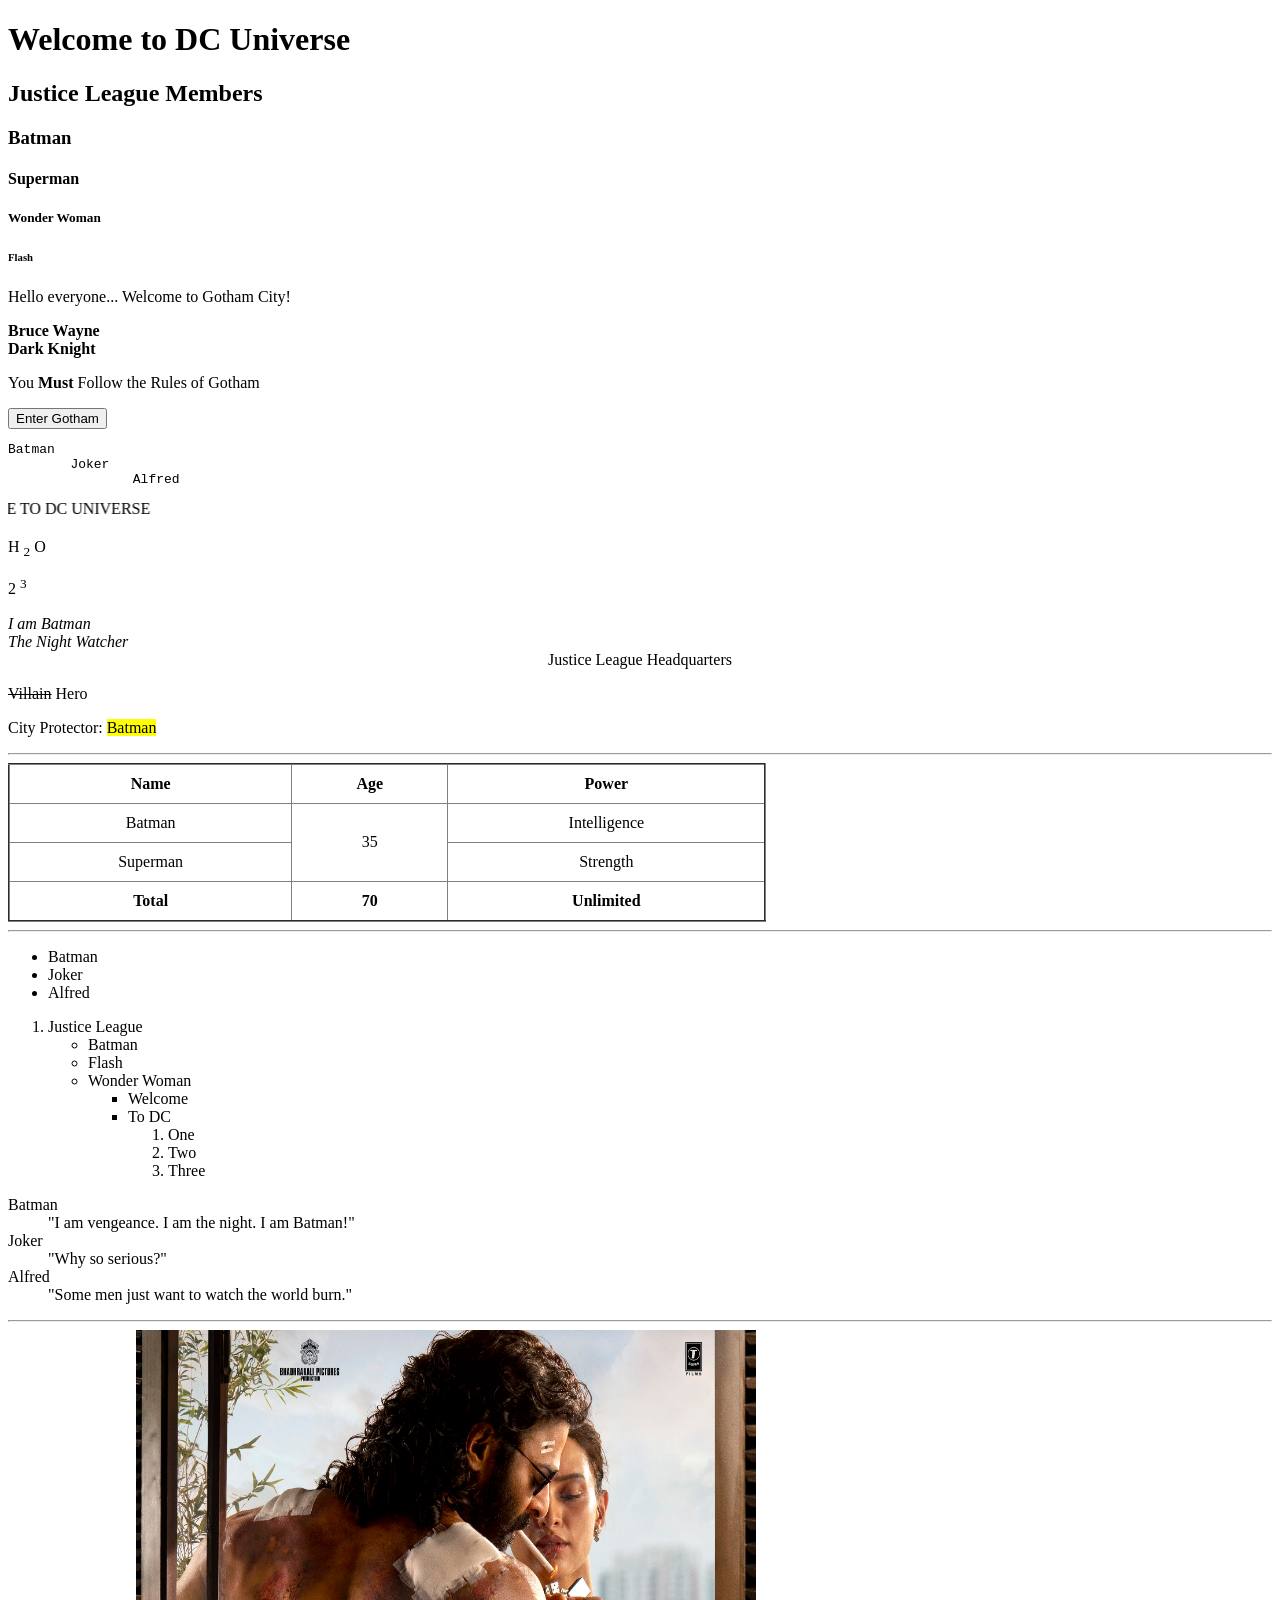
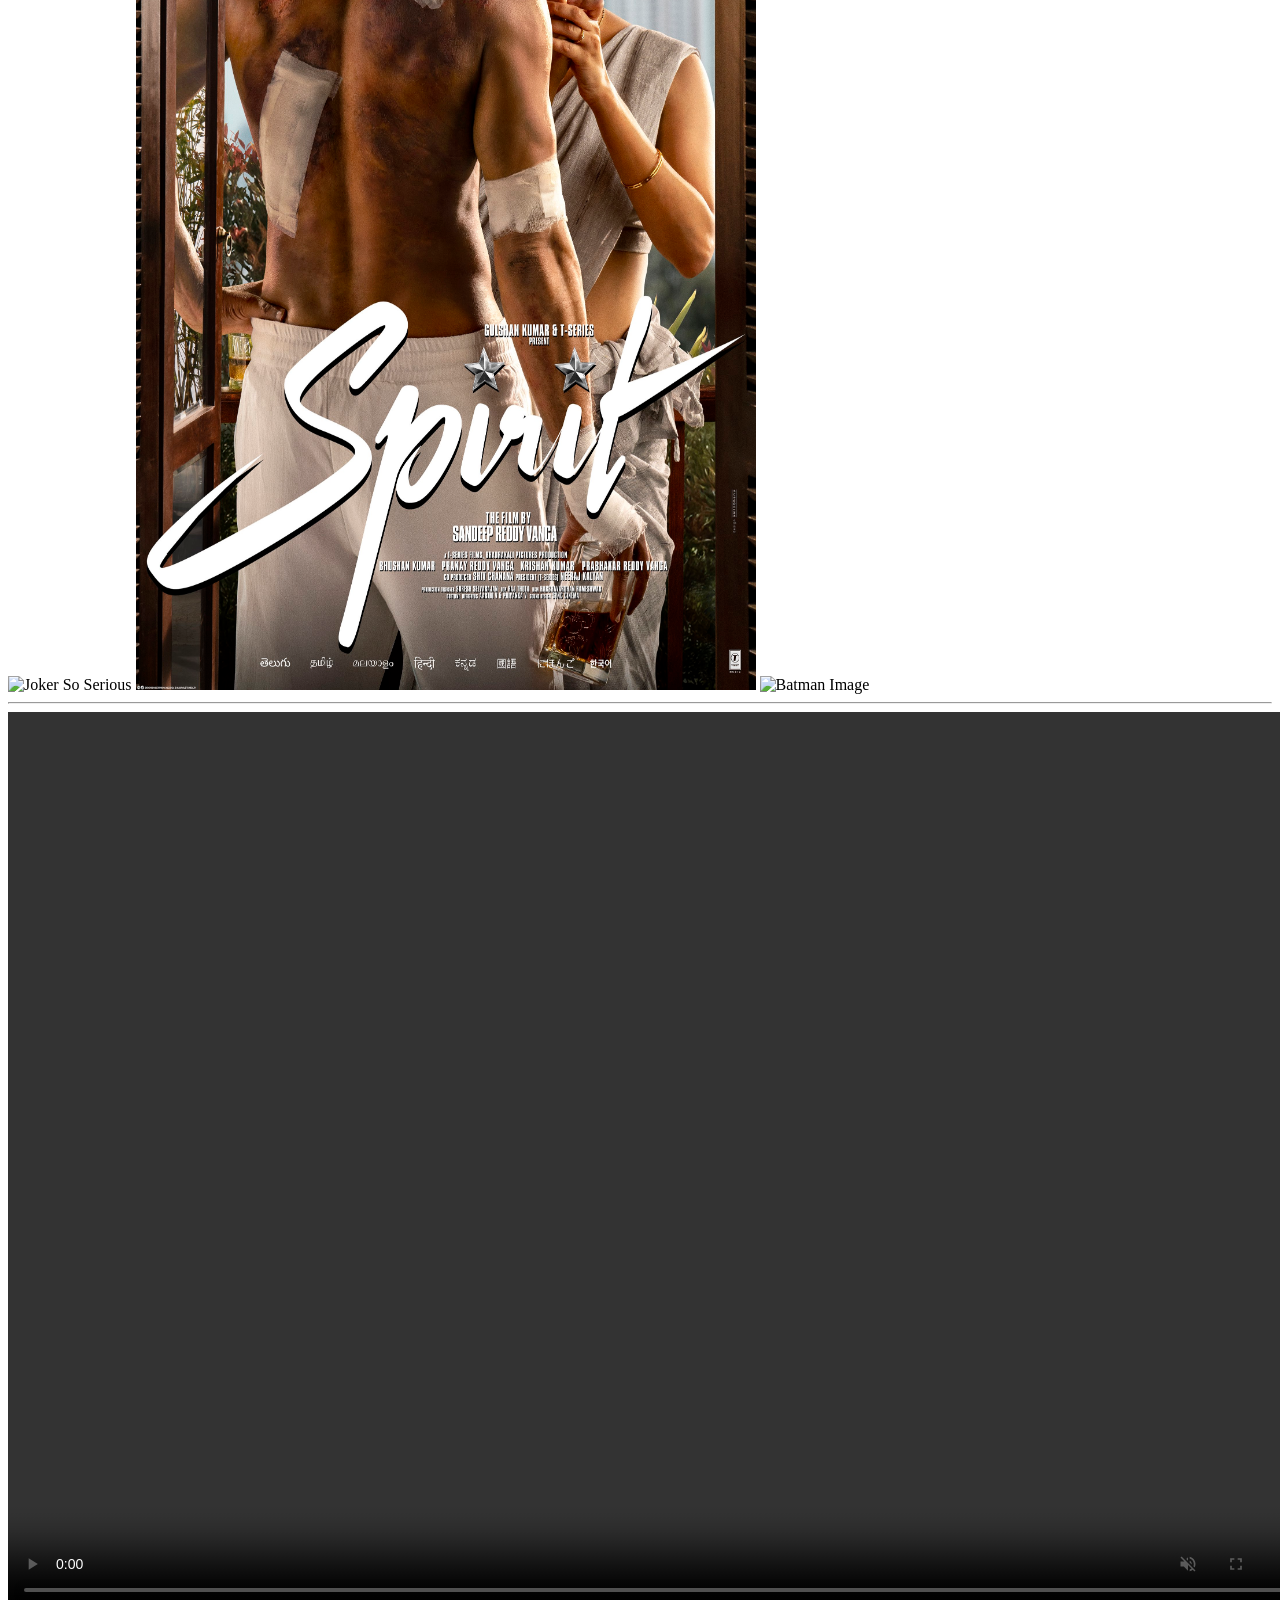
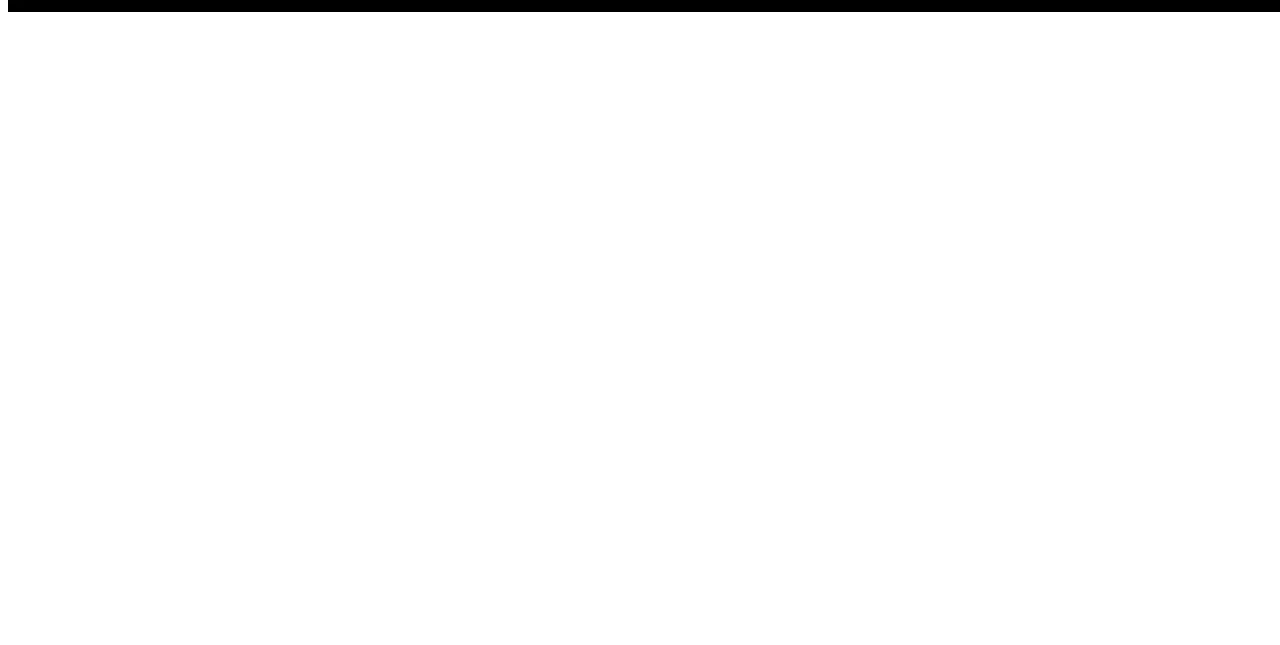
==== main.html @ 3471dd4e "Uploding my first Project" ====
<!DOCTYPE html>
<html lang="en">
  <head>
    <title>DC Universe</title>
  </head>
  <body>
    <h1>Welcome to DC Universe</h1>

    <h2>Justice League Members</h2>
    <h3>Batman</h3>
    <h4>Superman</h4>
    <h5>Wonder Woman</h5>
    <h6>Flash</h6>

    <p>Hello everyone... Welcome to Gotham City!</p>

    <b>Bruce Wayne</b><br />
    <strong>Dark Knight</strong>

    <p>You <strong>Must</strong> Follow the Rules of Gotham</p>

    <button>Enter Gotham</button>

    <pre>
Batman
        Joker
                Alfred
</pre
    >

    <marquee direction="right">WELCOME TO DC UNIVERSE</marquee>

    <p>H <sub>2</sub> O</p>
    <p>2 <sup>3</sup></p>

    <i>I am Batman</i><br />
    <em>The Night Watcher</em>

    <center>Justice League Headquarters</center>

    <p><del>Villain</del> Hero</p>
    <p>City Protector: <mark>Batman</mark></p>

    <hr />

    <!-- TABLE -->
    <table
      border="2"
      cellpadding="10"
      style="border-collapse: collapse; width: 60%; text-align: center"
    >
      <tr>
        <th>Name</th>
        <th>Age</th>
        <th>Power</th>
      </tr>
      <tr>
        <td>Batman</td>
        <td rowspan="2">35</td>
        <td>Intelligence</td>
      </tr>
      <tr>
        <td>Superman</td>
        <td>Strength</td>
      </tr>
      <tr>
        <th>Total</th>
        <th>70</th>
        <th>Unlimited</th>
      </tr>
    </table>

    <hr />

    <!-- LISTS -->
    <ul>
      <li>Batman</li>
      <li>Joker</li>
      <li>Alfred</li>
    </ul>

    <ol>
      <li>Justice League</li>
      <ul type="circle">
        <li>Batman</li>
        <li>Flash</li>
        <li>Wonder Woman</li>
        <ul type="square">
          <li>Welcome</li>
          <li>To DC</li>
          <ol>
            <li>One</li>
            <li>Two</li>
            <li>Three</li>
          </ol>
        </ul>
      </ul>
    </ol>

    <dl>
      <dt>Batman</dt>
      <dd>"I am vengeance. I am the night. I am Batman!"</dd>

      <dt>Joker</dt>
      <dd>"Why so serious?"</dd>

      <dt>Alfred</dt>
      <dd>"Some men just want to watch the world burn."</dd>
    </dl>

    <hr />

    <!-- IMAGES (links unchanged) -->
    <img
      src="https://images.saatchiart.com/saatchi/1154611/art/11651889/10714129-JEIICHNB-8.jpg"
      width="925"
      height="600"
      alt="Joker So Serious"
    />

    <img
      src="G9hH5L5bgAA8zqj.jpg"
      width="620"
      height="960"
      title="Indias Biggest SuperStar"
    />

    <img
      src="https://cdn.esquireindia.co.in/article/2025-08-11T14%3A35%3A30.664Z-batman2LEAD%20%281%29.jpg"
      width="1000"
      height="500"
      alt="Batman Image"
    />

    <hr />

    <!-- VIDEO & IFRAME (links unchanged) -->
    <video controls width="1300" height="900" autoplay muted>
      <source src="IronMan.mp4" type="video/mp4" />
    </video>

    <iframe
      width="1097"
      height="617"
      src="https://www.youtube.com/embed/_GE6zf_hH48"
      title="Tom and Jerry | Mega Compilation | Vol. 7 | Warner Classics"
      frameborder="0"
      allowfullscreen
    >
    </iframe>
  </body>
</html>
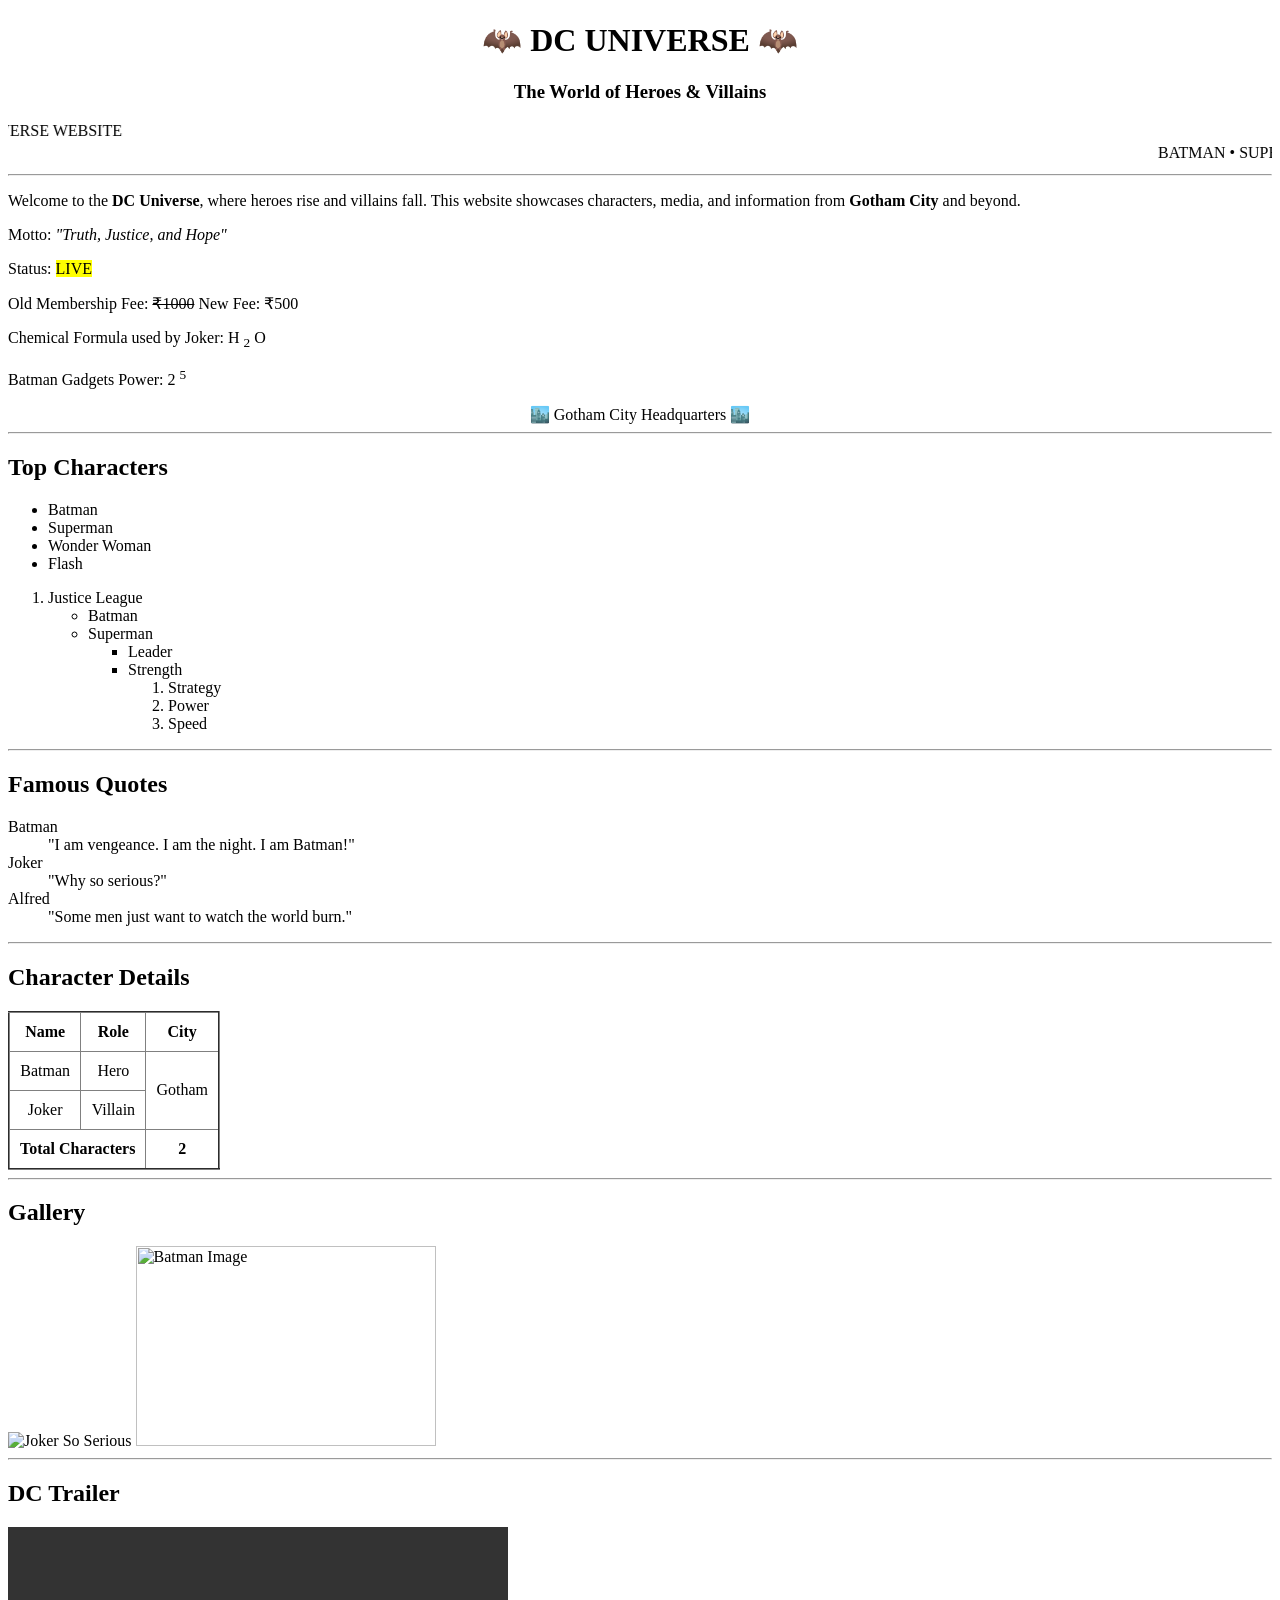
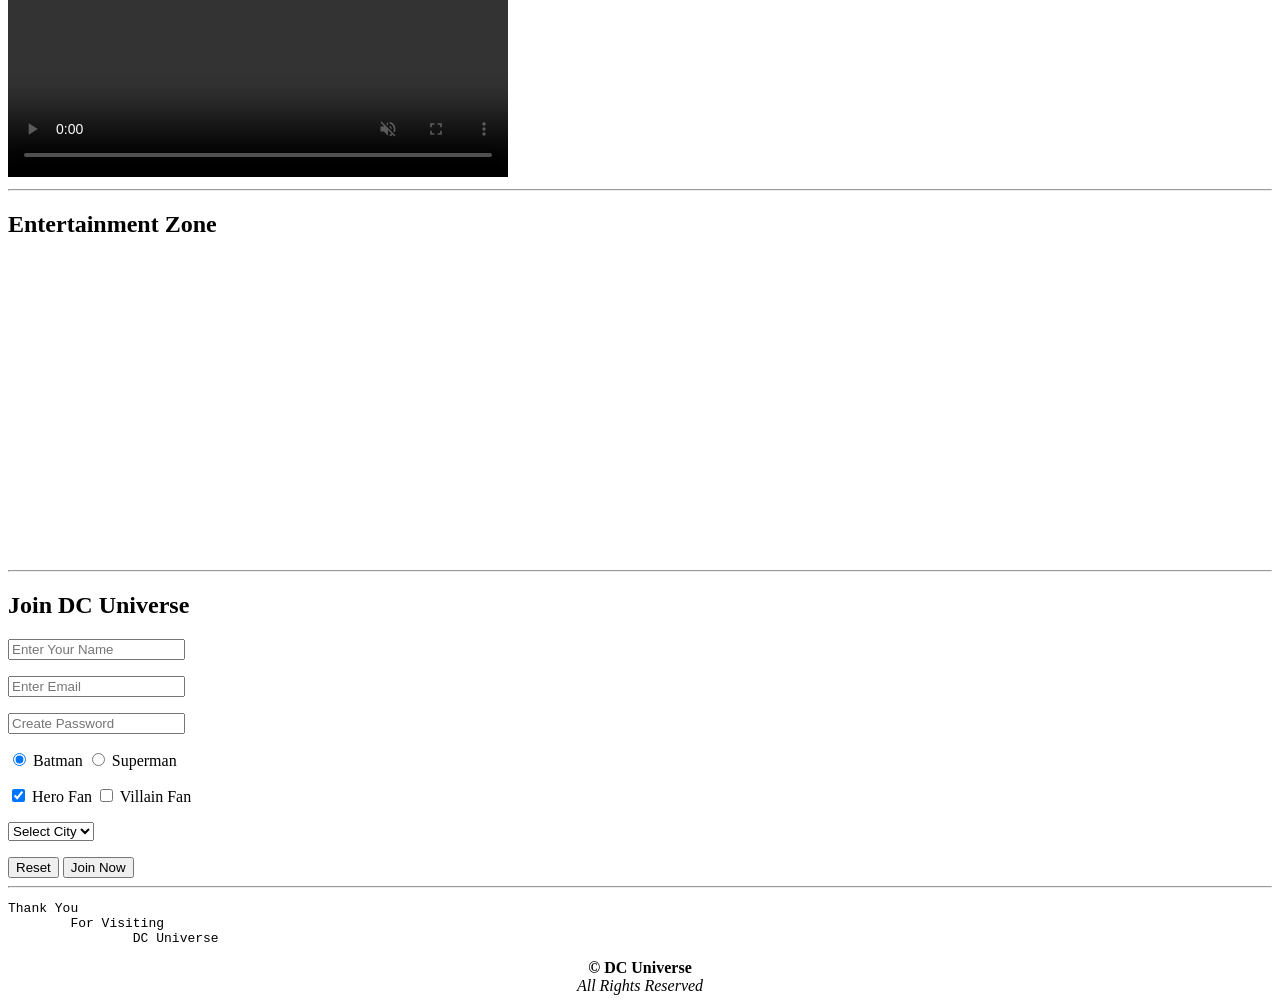
==== commit 5b277aae: "Main and register changed" ====
--- a/main.html
+++ b/main.html
@@ -1,152 +1,205 @@
 <!DOCTYPE html>
 <html lang="en">
-  <head>
-    <title>DC Universe</title>
-  </head>
-  <body>
-    <h1>Welcome to DC Universe</h1>
-
-    <h2>Justice League Members</h2>
-    <h3>Batman</h3>
-    <h4>Superman</h4>
-    <h5>Wonder Woman</h5>
-    <h6>Flash</h6>
-
-    <p>Hello everyone... Welcome to Gotham City!</p>
-
-    <b>Bruce Wayne</b><br />
-    <strong>Dark Knight</strong>
-
-    <p>You <strong>Must</strong> Follow the Rules of Gotham</p>
-
-    <button>Enter Gotham</button>
-
-    <pre>
-Batman
-        Joker
-                Alfred
-</pre
-    >
-
-    <marquee direction="right">WELCOME TO DC UNIVERSE</marquee>
-
-    <p>H <sub>2</sub> O</p>
-    <p>2 <sup>3</sup></p>
-
-    <i>I am Batman</i><br />
-    <em>The Night Watcher</em>
-
-    <center>Justice League Headquarters</center>
-
-    <p><del>Villain</del> Hero</p>
-    <p>City Protector: <mark>Batman</mark></p>
-
-    <hr />
-
-    <!-- TABLE -->
-    <table
-      border="2"
-      cellpadding="10"
-      style="border-collapse: collapse; width: 60%; text-align: center"
-    >
-      <tr>
-        <th>Name</th>
-        <th>Age</th>
-        <th>Power</th>
-      </tr>
-      <tr>
-        <td>Batman</td>
-        <td rowspan="2">35</td>
-        <td>Intelligence</td>
-      </tr>
-      <tr>
-        <td>Superman</td>
-        <td>Strength</td>
-      </tr>
-      <tr>
-        <th>Total</th>
-        <th>70</th>
-        <th>Unlimited</th>
-      </tr>
-    </table>
-
-    <hr />
-
-    <!-- LISTS -->
-    <ul>
-      <li>Batman</li>
-      <li>Joker</li>
-      <li>Alfred</li>
+<head>
+  <meta charset="UTF-8">
+  <title>DC Universe | Official Page</title>
+</head>
+<body>
+
+<center>
+  <h1>🦇 DC UNIVERSE 🦇</h1>
+  <h3>The World of Heroes & Villains</h3>
+</center>
+
+<marquee direction="right">WELCOME TO THE OFFICIAL DC UNIVERSE WEBSITE</marquee>
+<marquee direction="left">BATMAN • SUPERMAN • JOKER • JUSTICE LEAGUE</marquee>
+
+<hr>
+
+<!-- INTRO -->
+<p>
+  Welcome to the <strong>DC Universe</strong>, where heroes rise and villains fall.
+  This website showcases characters, media, and information from <b>Gotham City</b>
+  and beyond.
+</p>
+
+<p>
+  Motto: <em>"Truth, Justice, and Hope"</em>
+</p>
+
+<p>
+  Status: <mark>LIVE</mark>
+</p>
+
+<p>
+  Old Membership Fee: <del>₹1000</del> New Fee: ₹500
+</p>
+
+<p>
+  Chemical Formula used by Joker: H <sub>2</sub> O
+</p>
+
+<p>
+  Batman Gadgets Power: 2 <sup>5</sup>
+</p>
+
+<center>🏙️ Gotham City Headquarters 🏙️</center>
+
+<hr>
+
+<!-- HERO SECTION -->
+<h2>Top Characters</h2>
+
+<ul>
+  <li>Batman</li>
+  <li>Superman</li>
+  <li>Wonder Woman</li>
+  <li>Flash</li>
+</ul>
+
+<ol>
+  <li>Justice League</li>
+  <ul type="circle">
+    <li>Batman</li>
+    <li>Superman</li>
+    <ul type="square">
+      <li>Leader</li>
+      <li>Strength</li>
+      <ol>
+        <li>Strategy</li>
+        <li>Power</li>
+        <li>Speed</li>
+      </ol>
     </ul>
-
-    <ol>
-      <li>Justice League</li>
-      <ul type="circle">
-        <li>Batman</li>
-        <li>Flash</li>
-        <li>Wonder Woman</li>
-        <ul type="square">
-          <li>Welcome</li>
-          <li>To DC</li>
-          <ol>
-            <li>One</li>
-            <li>Two</li>
-            <li>Three</li>
-          </ol>
-        </ul>
-      </ul>
-    </ol>
-
-    <dl>
-      <dt>Batman</dt>
-      <dd>"I am vengeance. I am the night. I am Batman!"</dd>
-
-      <dt>Joker</dt>
-      <dd>"Why so serious?"</dd>
-
-      <dt>Alfred</dt>
-      <dd>"Some men just want to watch the world burn."</dd>
-    </dl>
-
-    <hr />
-
-    <!-- IMAGES (links unchanged) -->
-    <img
-      src="https://images.saatchiart.com/saatchi/1154611/art/11651889/10714129-JEIICHNB-8.jpg"
-      width="925"
-      height="600"
-      alt="Joker So Serious"
-    />
-
-    <img
-      src="G9hH5L5bgAA8zqj.jpg"
-      width="620"
-      height="960"
-      title="Indias Biggest SuperStar"
-    />
-
-    <img
-      src="https://cdn.esquireindia.co.in/article/2025-08-11T14%3A35%3A30.664Z-batman2LEAD%20%281%29.jpg"
-      width="1000"
-      height="500"
-      alt="Batman Image"
-    />
-
-    <hr />
-
-    <!-- VIDEO & IFRAME (links unchanged) -->
-    <video controls width="1300" height="900" autoplay muted>
-      <source src="IronMan.mp4" type="video/mp4" />
-    </video>
-
-    <iframe
-      width="1097"
-      height="617"
-      src="https://www.youtube.com/embed/_GE6zf_hH48"
-      title="Tom and Jerry | Mega Compilation | Vol. 7 | Warner Classics"
-      frameborder="0"
-      allowfullscreen
-    >
-    </iframe>
-  </body>
+  </ul>
+</ol>
+
+<hr>
+
+<!-- DESCRIPTION LIST -->
+<h2>Famous Quotes</h2>
+
+<dl>
+  <dt>Batman</dt>
+  <dd>"I am vengeance. I am the night. I am Batman!"</dd>
+
+  <dt>Joker</dt>
+  <dd>"Why so serious?"</dd>
+
+  <dt>Alfred</dt>
+  <dd>"Some men just want to watch the world burn."</dd>
+</dl>
+
+<hr>
+
+<!-- TABLE -->
+<h2>Character Details</h2>
+
+<table border="2" cellpadding="10" style="border-collapse: collapse; text-align: center">
+  <tr>
+    <th>Name</th>
+    <th>Role</th>
+    <th>City</th>
+  </tr>
+
+  <tr>
+    <td>Batman</td>
+    <td>Hero</td>
+    <td rowspan="2">Gotham</td>
+  </tr>
+
+  <tr>
+    <td>Joker</td>
+    <td>Villain</td>
+  </tr>
+
+  <tr>
+    <th colspan="2">Total Characters</th>
+    <th>2</th>
+  </tr>
+</table>
+
+<hr>
+
+<!-- MEDIA -->
+<h2>Gallery</h2>
+
+<img src="https://images.saatchiart.com/saatchi/1154611/art/11651889/10714129-JEIICHNB-8.jpg"
+     width="300" height="200" alt="Joker So Serious">
+
+<img src="https://cdn.esquireindia.co.in/article/2025-08-11T14%3A35%3A30.664Z-batman2LEAD%20%281%29.jpg"
+     width="300" height="200" title="Batman Image">
+
+<hr>
+
+<h2>DC Trailer</h2>
+
+<video controls width="500" autoplay muted>
+  <source src="IronMan.mp4" type="video/mp4">
+</video>
+
+<hr>
+
+<h2>Entertainment Zone</h2>
+
+<iframe width="500" height="300"
+src="https://www.youtube.com/embed/_GE6zf_hH48"
+frameborder="0"
+allowfullscreen>
+</iframe>
+
+<hr>
+
+<!-- FORM -->
+<h2>Join DC Universe</h2>
+
+<form>
+  <p>
+    <input type="text" placeholder="Enter Your Name" required>
+  </p>
+
+  <p>
+    <input type="email" placeholder="Enter Email">
+  </p>
+
+  <p>
+    <input type="password" placeholder="Create Password">
+  </p>
+
+  <p>
+    <input type="radio" name="character" checked> Batman
+    <input type="radio" name="character"> Superman
+  </p>
+
+  <p>
+    <input type="checkbox" checked> Hero Fan
+    <input type="checkbox"> Villain Fan
+  </p>
+
+  <p>
+    <select>
+      <option disabled selected>Select City</option>
+      <option>Gotham</option>
+      <option>Metropolis</option>
+    </select>
+  </p>
+
+  <input type="reset">
+  <button>Join Now</button>
+</form>
+
+<hr>
+
+<pre>
+Thank You
+        For Visiting
+                DC Universe
+</pre>
+
+<center>
+  <b>© DC Universe</b><br>
+  <i>All Rights Reserved</i>
+</center>
+
+</body>
 </html>
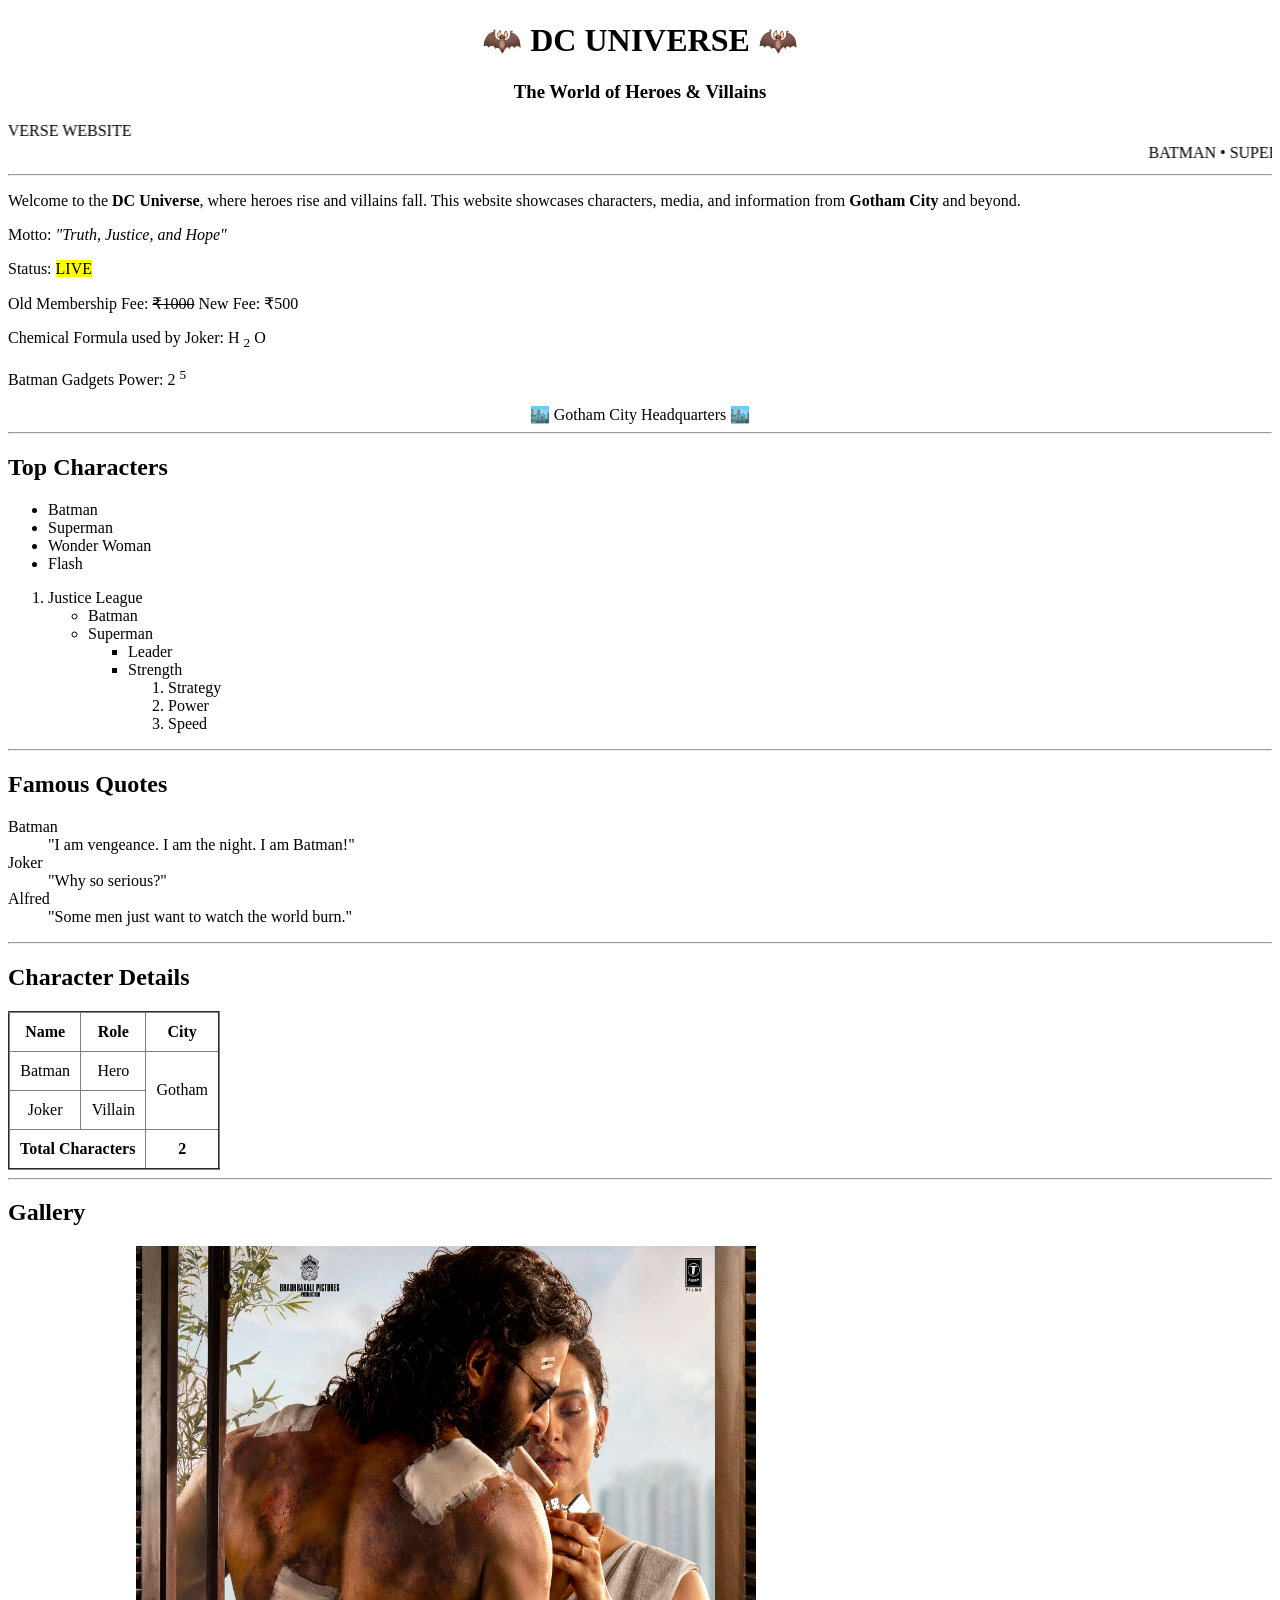
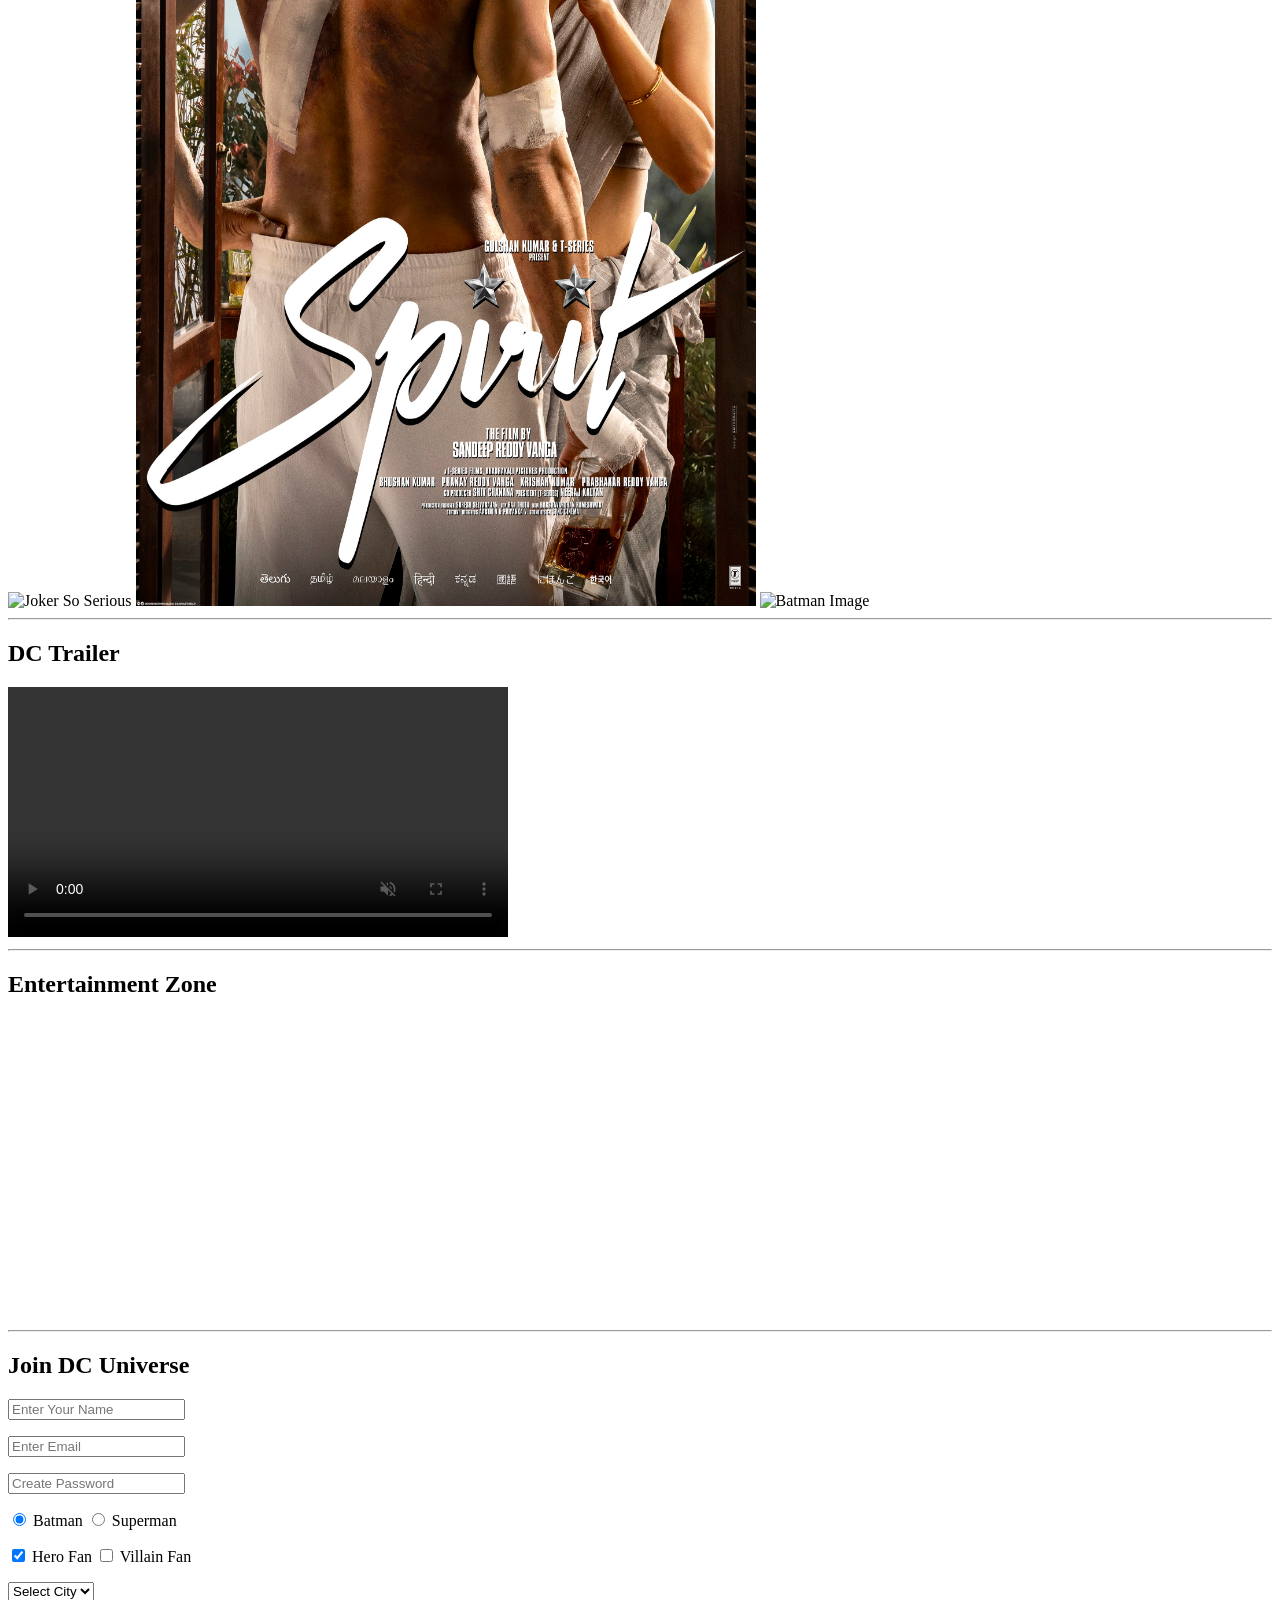
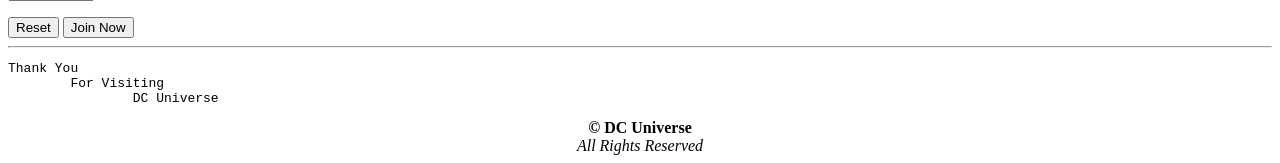
==== commit 7e4a7956: "Image sizes increased" ====
--- a/main.html
+++ b/main.html
@@ -124,11 +124,9 @@
 <!-- MEDIA -->
 <h2>Gallery</h2>
 
-<img src="https://images.saatchiart.com/saatchi/1154611/art/11651889/10714129-JEIICHNB-8.jpg"
-     width="300" height="200" alt="Joker So Serious">
-
-<img src="https://cdn.esquireindia.co.in/article/2025-08-11T14%3A35%3A30.664Z-batman2LEAD%20%281%29.jpg"
-     width="300" height="200" title="Batman Image">
+ <img src=https://images.saatchiart.com/saatchi/1154611/art/11651889/10714129-JEIICHNB-8.jpg width="925" height="600" alt="Joker So Serious">
+    <img src="G9hH5L5bgAA8zqj.jpg" width="620" height="960" title="Indias Biggest SuperStar" >
+    <img src="https://cdn.esquireindia.co.in/article/2025-08-11T14%3A35%3A30.664Z-batman2LEAD%20%281%29.jpg" width="1000" height="500" alt="Batman Image">
 
 <hr>
 
